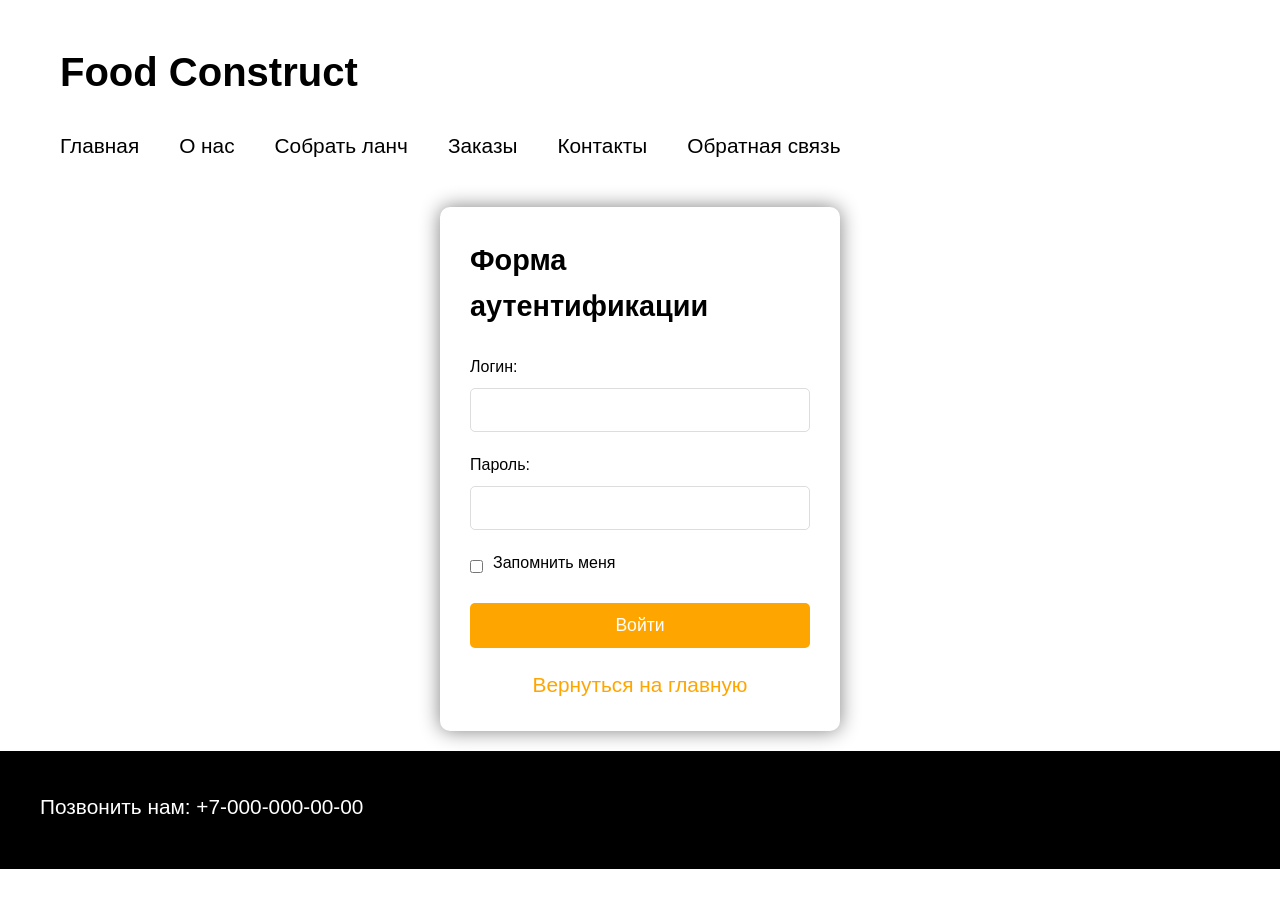
==== auth.html @ 37ce65e1 "Add files via upload форма для аутентификации" ====
<!DOCTYPE html>
<html lang="ru">
<head>
    <meta charset="UTF-8">
    <title>Food Construct - Вход</title>
    <link rel="preconnect" href="https://fonts.googleapis.com">
    <link rel="preconnect" href="https://fonts.gstatic.com" crossorigin>
    <link href="https://fonts.googleapis.com/css2?family=Roboto+Mono:ital,wght@0,100..700;1,100..700&display=swap" rel="stylesheet">
    <link rel="stylesheet" href="style.css">
    <style>
        body {
            margin: 0;
            padding: 0;
            display: flex;
            flex-direction: column;
        }
        
        main {
            flex: 1;
            display: flex;
            align-items: center;
            justify-content: center;
            position: relative;
            padding: 0;
            margin: 0;
        }
        
        #auth-background {
            position: absolute;
            top: 0;
            left: 0;
            width: 100%;
            height: 100%;
            background-image: url('https://images.unsplash.com/photo-1490818387583-1baba5e638af?ixlib=rb-4.0.3');
            background-size: cover;
            background-position: center;
            opacity: 0.7;
            z-index: -1;
        }
        
        #auth-form-container {
            width: 100%;
            max-width: 400px;
            padding: 30px;
            background-color: white;
            border-radius: 10px;
            box-shadow: 0 0 20px gray;
        }
        
        .auth-form-group {
            margin-bottom: 20px;
        }
        
        label {
            display: block;
            margin-bottom: 8px;
            font-weight: 500;
        }
        
        input[type="text"],
        input[type="password"] {
            width: 100%;
            padding: 12px;
            border: 1px solid #ddd;
            border-radius: 5px;
            font-size: 1rem;
        }
        
        .remember-me {
            display: flex;
            align-items: center;
        }
        
        .remember-me input {
            margin-right: 10px;
        }
        
        button {
            background-color: orange;
            color: white;
            border: none;
            padding: 12px 25px;
            font-size: 1.1rem;
            border-radius: 5px;
            cursor: pointer;
            transition: background-color 0.3s;
            width: 100%;
        }
        
        button:hover {
            background-color: #FF8243;
        }
        
        .back-link {
            display: inline-block;
            margin-top: 20px;
            color: orange;
            text-decoration: none;
            text-align: center;
            width: 100%;
        }
        
    </style>
</head>
<body>
    <header>
        <h1> Food Construct </h1>
        <nav>
            <a href="index.html" class="link-light-bg">Главная</a>
            <a href="index.html#about" class="link-light-bg">О нас</a>
            <a href="index.html#pack_lunch" class="link-light-bg">Собрать ланч</a>
            <a href="index.html#orders" class="link-light-bg">Заказы</a>
            <a href="index.html#contacts" class="link-light-bg">Контакты</a>
            <a href="feedback.html" class="link-light-bg">Обратная связь</a>
        </nav>
    </header>

    <main>
        <div id="auth-background"></div>
        <div id="auth-form-container">
            <h2>Форма аутентификации</h2>
            <form action="https://httpbin.org/post" method="post">
                <div class="auth-form-group">
                    <label for="login">Логин:</label>
                    <input type="text" id="login" name="login" required>
                </div>
                
                <div class="auth-form-group">
                    <label for="password">Пароль:</label>
                    <input type="password" id="password" name="password" required>
                </div>
                
                <div class="auth-form-group remember-me">
                    <input type="checkbox" id="remember" name="remember">
                    <label for="remember">Запомнить меня</label>
                </div>
                
                <button type="submit">Войти</button>
            </form>
            
            <a href="index.html" class="back-link">Вернуться на главную</a>
        </div>
    </main>

    <footer id="contacts">
        <p class="white-color-for-text">Позвонить нам: <a href="tel:+70000000000" class="link-dark-bg">+7-000-000-00-00</a></p>
    </footer>
</body>
</html>
---- style.css ----
* {
    margin: 0;
    padding: 0;
    box-sizing: border-box;
}

body {
    font-family: 'Roboto', sans-serif;
    color: black;
    line-height: 1.6;
    margin: 0px;

}

header {
    color: black;
    text-align: left;
    margin: 0 0 0px;
    padding-left: 60px;
    padding-bottom: 45px;
    padding-top: 40px;
    padding-right: 60px;
}

footer {
    background-color: black;
    color: white;
    text-align: left;
    margin-top: 20px;
    padding: 20px;
}

main {
    margin: 0 auto 30px;
    padding: 0 60px;
}

nav {
    display: flex;
    justify-content: left;
    flex-wrap: wrap;
    gap: 40px;
    padding: 0px;
    margin: 0px;
}

h1, h2, p, li, th, td {
    font-family: 'Roboto', sans-serif;
}

h1 {
    font-size: 2.5rem;
    font-weight: 700;
    color:black;
    margin-bottom: 25px;
}

h2 {
    font-size: 1.8rem;
    font-weight: 700;
    color: black;
    margin-bottom: 25px;

}

p {
    font-size: 1.3rem;
    color: black;
    margin-bottom: 25px;
}

ul {
    font-size: 1.3rem;
    margin-bottom: 25px;
}

img {
    width: 65%;
    height: auto;
}

table {
    width: 65%;
    border-color: black;
    border-collapse: collapse;
    text-align: center;
    font-size: 1.3rem;

}

a {
    text-decoration: none;
    font-family: 'Roboto', sans-serif;
    font-size: 1.3rem;
    color: black;


}
.link-dark-bg{
    color:white;
}
.link-light-bg{
    color:black;
}

.white-color-for-text{
    color:white;
    padding-top: 19px;
    padding-left: 20px;
}
 a:hover {color: orange; }



 th, td {
    padding: 12px 15px;
    border: 1px solid black;


}
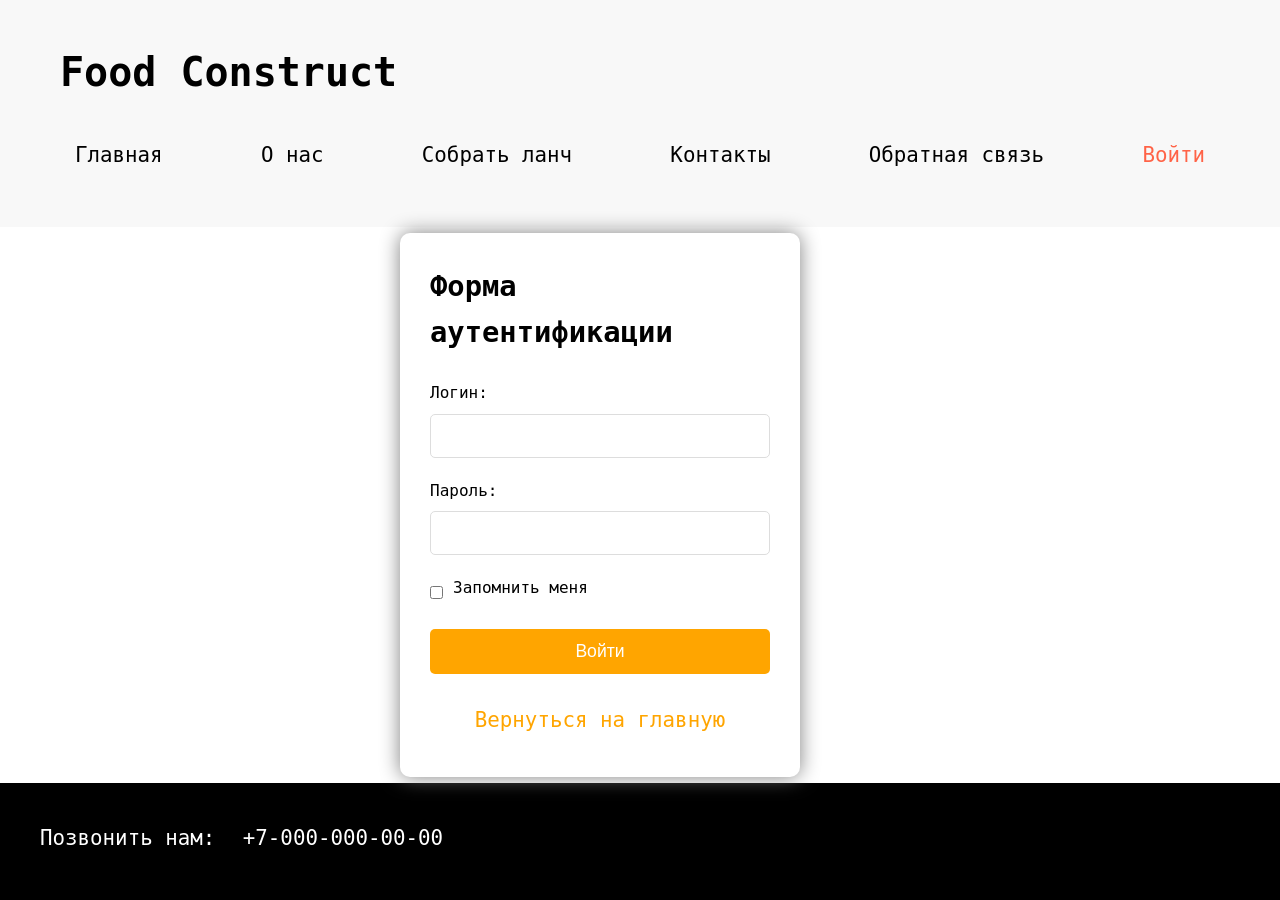
==== commit e2c7489b: "Add files via upload" ====
--- a/auth.html
+++ b/auth.html
@@ -108,10 +108,10 @@
         <nav>
             <a href="index.html" class="link-light-bg">Главная</a>
             <a href="index.html#about" class="link-light-bg">О нас</a>
-            <a href="index.html#pack_lunch" class="link-light-bg">Собрать ланч</a>
-            <a href="index.html#orders" class="link-light-bg">Заказы</a>
+            <a href="pack_lunch.html" class="link-light-bg">Собрать ланч</a>
             <a href="index.html#contacts" class="link-light-bg">Контакты</a>
             <a href="feedback.html" class="link-light-bg">Обратная связь</a>
+            <a href="auth.html" class="link-light-bg active">Войти</a>
         </nav>
     </header>
 
--- a/style.css
+++ b/style.css
@@ -5,53 +5,60 @@
 }
 
 body {
-    font-family: 'Roboto', sans-serif;
+    font-family: 'Roboto Mono', monospace;
     color: black;
     line-height: 1.6;
-    margin: 0px;
-
+    margin: 0;
+    display: flex;
+    flex-direction: column;
+    min-height: 100vh;
 }
 
 header {
     color: black;
     text-align: left;
-    margin: 0 0 0px;
-    padding-left: 60px;
-    padding-bottom: 45px;
-    padding-top: 40px;
-    padding-right: 60px;
+    margin: 0;
+    padding: 40px 60px 45px;
+    background-color: #f8f8f8;
 }
 
 footer {
     background-color: black;
     color: white;
     text-align: left;
-    margin-top: 20px;
+    margin-top: auto;
     padding: 20px;
 }
 
 main {
     margin: 0 auto 30px;
     padding: 0 60px;
+    flex: 1;
+    max-width: 1200px;
+    width: 100%;
 }
 
 nav {
     display: flex;
-    justify-content: left;
+    justify-content: space-between;
     flex-wrap: wrap;
-    gap: 40px;
-    padding: 0px;
-    margin: 0px;
+    gap: 15px;
+    padding: 0;
+    margin: 0;
+}
+
+nav a.active {
+    color: tomato;
 }
 
 h1, h2, p, li, th, td {
-    font-family: 'Roboto', sans-serif;
+    font-family: 'Roboto Mono', monospace;
 }
 
 h1 {
     font-size: 2.5rem;
     font-weight: 700;
-    color:black;
+    color: black;
     margin-bottom: 25px;
 }
 
@@ -60,7 +67,6 @@
     font-weight: 700;
     color: black;
     margin-bottom: 25px;
-
 }
 
 p {
@@ -72,49 +78,177 @@
 ul {
     font-size: 1.3rem;
     margin-bottom: 25px;
+    padding-left: 20px;
 }
 
 img {
-    width: 65%;
+    max-width: 100%;
     height: auto;
 }
 
 table {
-    width: 65%;
-    border-color: black;
+    width: 100%;
+    max-width: 800px;
+    border: 1px solid black;
     border-collapse: collapse;
     text-align: center;
     font-size: 1.3rem;
-
 }
 
 a {
     text-decoration: none;
-    font-family: 'Roboto', sans-serif;
-    font-size: 1.3rem;
-    color: black;
-
-
-}
-.link-dark-bg{
-    color:white;
-}
-.link-light-bg{
-    color:black;
-}
-
-.white-color-for-text{
-    color:white;
+    font-family: 'Roboto Mono', monospace;
+    font-size: 1.3rem;
+    color: black;
+    transition: color 0.3s;
+    padding: 10px 15px;
+}
+
+.link-dark-bg {
+    color: white;
+}
+
+.link-light-bg {
+    color: black;
+}
+
+.white-color-for-text {
+    color: white;
     padding-top: 19px;
     padding-left: 20px;
 }
- a:hover {color: orange; }
-
-
-
- th, td {
+
+a:hover {
+    color: tomato;
+}
+
+nav a.active {
+    color: tomato;
+}
+
+th, td {
     padding: 12px 15px;
     border: 1px solid black;
-
-
-}
+}
+
+/* Адаптивность для главной страницы */
+
+/* ≤800px */
+@media (max-width: 800px) {
+    header, main {
+        padding: 20px 30px;
+    }
+    
+    h1 {
+        text-align: center;
+    }
+    
+    nav {
+        justify-content: space-between;
+    }
+    
+    img {
+        width: 100%;
+    }
+}
+
+/* ≤600px */
+@media (max-width: 600px) {
+    header, main {
+        padding: 15px 20px;
+    }
+    
+    nav {
+        flex-direction: column;
+        align-items: center;
+        gap: 15px;
+    }
+    
+    nav a {
+        font-size: calc(1.3rem + 4px);
+    }
+    
+    h1, h2 {
+        text-align: center;
+    }
+    
+    table {
+        font-size: 1.1rem;
+    }
+}
+
+/* ≤400px */
+@media (max-width: 400px) {
+    body {
+        font-size: calc(1rem - 2px);
+    }
+    
+    table {
+        font-size: 0.9rem;
+    }
+    
+    th, td {
+        padding: 8px 10px;
+    }
+}
+
+/* Адаптивность для главной страницы */
+
+/* ≤800px */
+@media (max-width: 800px) {
+    header, main {
+        padding: 20px 30px;
+    }
+    
+    h1 {
+        text-align: center;
+    }
+    
+    nav {
+        justify-content: space-between;
+    }
+    
+    img {
+        width: 100%;
+    }
+}
+
+/* ≤600px */
+@media (max-width: 600px) {
+    header, main {
+        padding: 15px 20px;
+    }
+    
+    nav {
+        flex-direction: column;
+        align-items: center;
+        gap: 15px;
+    }
+    
+    nav a {
+        font-size: calc(1.3rem + 4px);
+    }
+    
+    h1, h2 {
+        text-align: center;
+    }
+    
+    table {
+        font-size: 1.1rem;
+    }
+}
+
+/* ≤400px */
+@media (max-width: 400px) {
+    body {
+        font-size: calc(1rem - 2px);
+    }
+    
+    table {
+        font-size: 0.9rem;
+    }
+    
+    th, td {
+        padding: 8px 10px;
+    }
+}
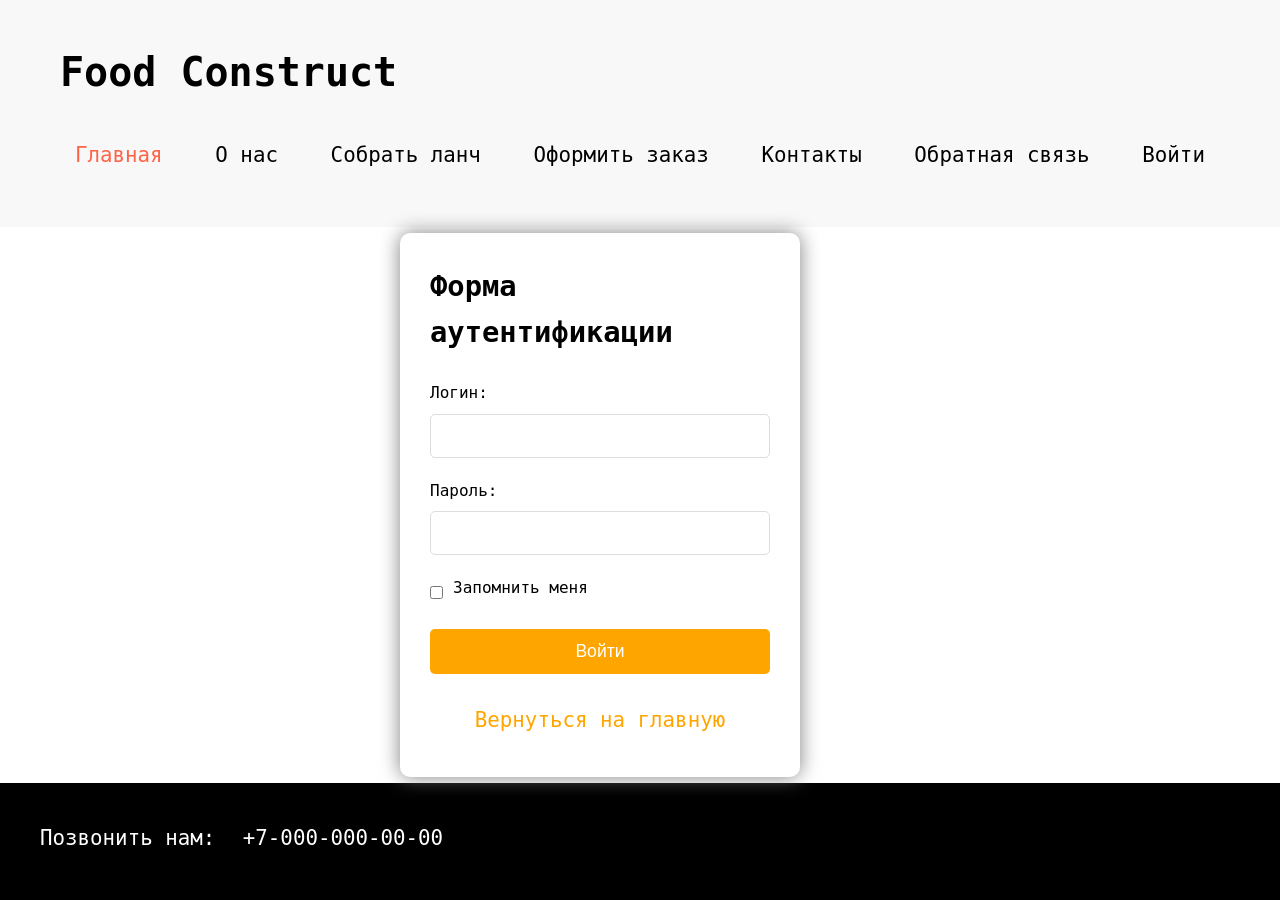
==== commit 4499f952: "Add files via upload" ====
--- a/auth.html
+++ b/auth.html
@@ -106,12 +106,13 @@
     <header>
         <h1> Food Construct </h1>
         <nav>
-            <a href="index.html" class="link-light-bg">Главная</a>
-            <a href="index.html#about" class="link-light-bg">О нас</a>
+            <a href="index.html" class="link-light-bg active">Главная</a>
+            <a href="#about" class="link-light-bg">О нас</a>
             <a href="pack_lunch.html" class="link-light-bg">Собрать ланч</a>
-            <a href="index.html#contacts" class="link-light-bg">Контакты</a>
+            <a href="order.html" class="link-light-bg">Оформить заказ</a>
+            <a href="#contacts" class="link-light-bg">Контакты</a>
             <a href="feedback.html" class="link-light-bg">Обратная связь</a>
-            <a href="auth.html" class="link-light-bg active">Войти</a>
+            <a href="auth.html" class="link-light-bg">Войти</a>
         </nav>
     </header>
 
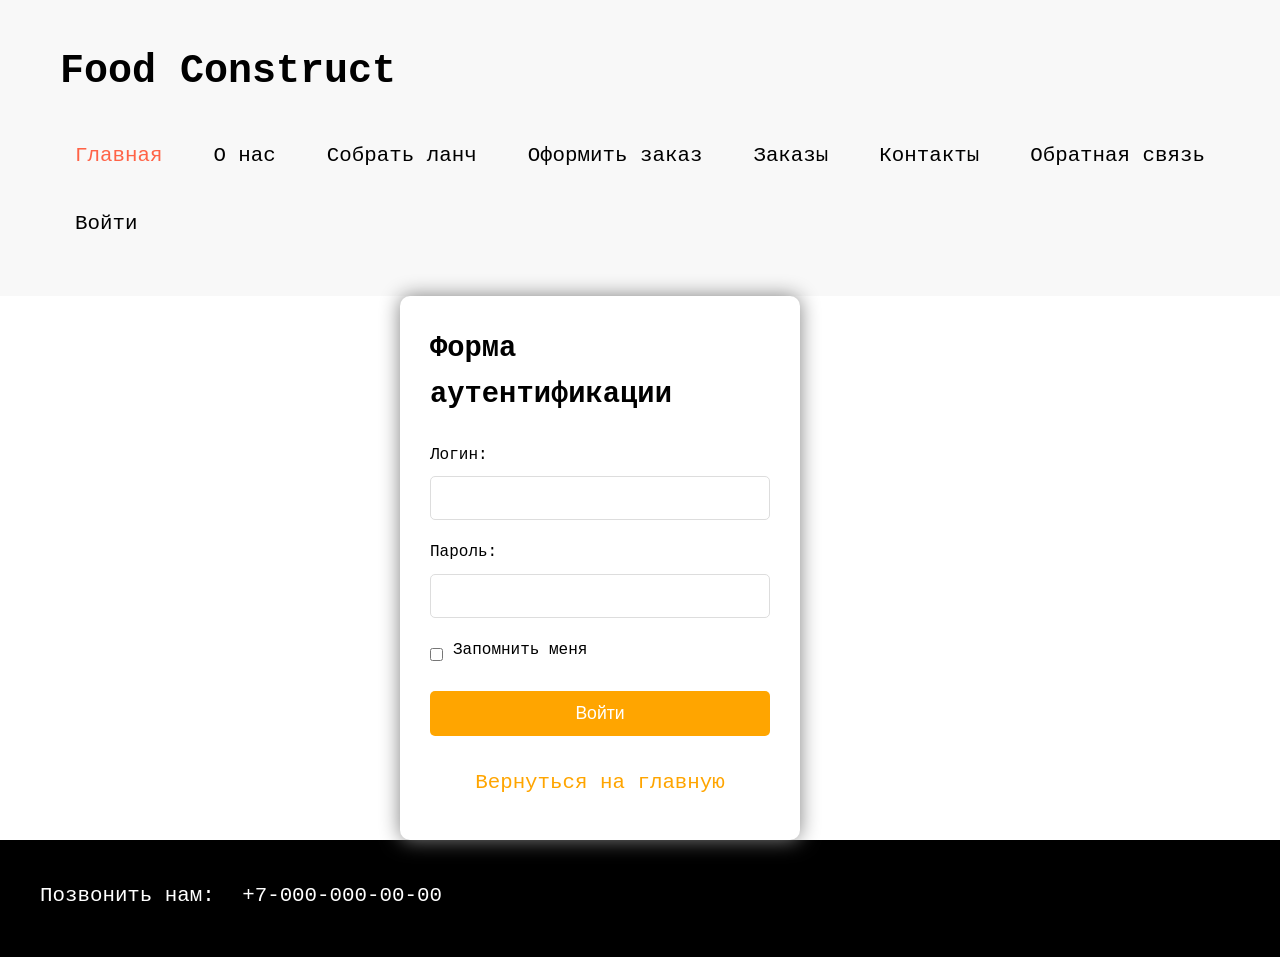
==== commit e769a17a: "Add files via upload" ====
--- a/auth.html
+++ b/auth.html
@@ -105,15 +105,16 @@
 <body>
     <header>
         <h1> Food Construct </h1>
-        <nav>
-            <a href="index.html" class="link-light-bg active">Главная</a>
-            <a href="#about" class="link-light-bg">О нас</a>
-            <a href="pack_lunch.html" class="link-light-bg">Собрать ланч</a>
-            <a href="order.html" class="link-light-bg">Оформить заказ</a>
-            <a href="#contacts" class="link-light-bg">Контакты</a>
-            <a href="feedback.html" class="link-light-bg">Обратная связь</a>
-            <a href="auth.html" class="link-light-bg">Войти</a>
-        </nav>
+            <nav>
+                <a href="index.html" class="link-light-bg active">Главная</a>
+                <a href="#about" class="link-light-bg">О нас</a>
+                <a href="pack_lunch.html" class="link-light-bg">Собрать ланч</a>
+                <a href="order.html" class="link-light-bg">Оформить заказ</a>
+                <a href="orders.html" class="link-light-bg">Заказы</a> <!-- Добавленная ссылка -->
+                <a href="#contacts" class="link-light-bg">Контакты</a>
+                <a href="feedback.html" class="link-light-bg">Обратная связь</a>
+                <a href="auth.html" class="link-light-bg">Войти</a>
+            </nav>
     </header>
 
     <main>
